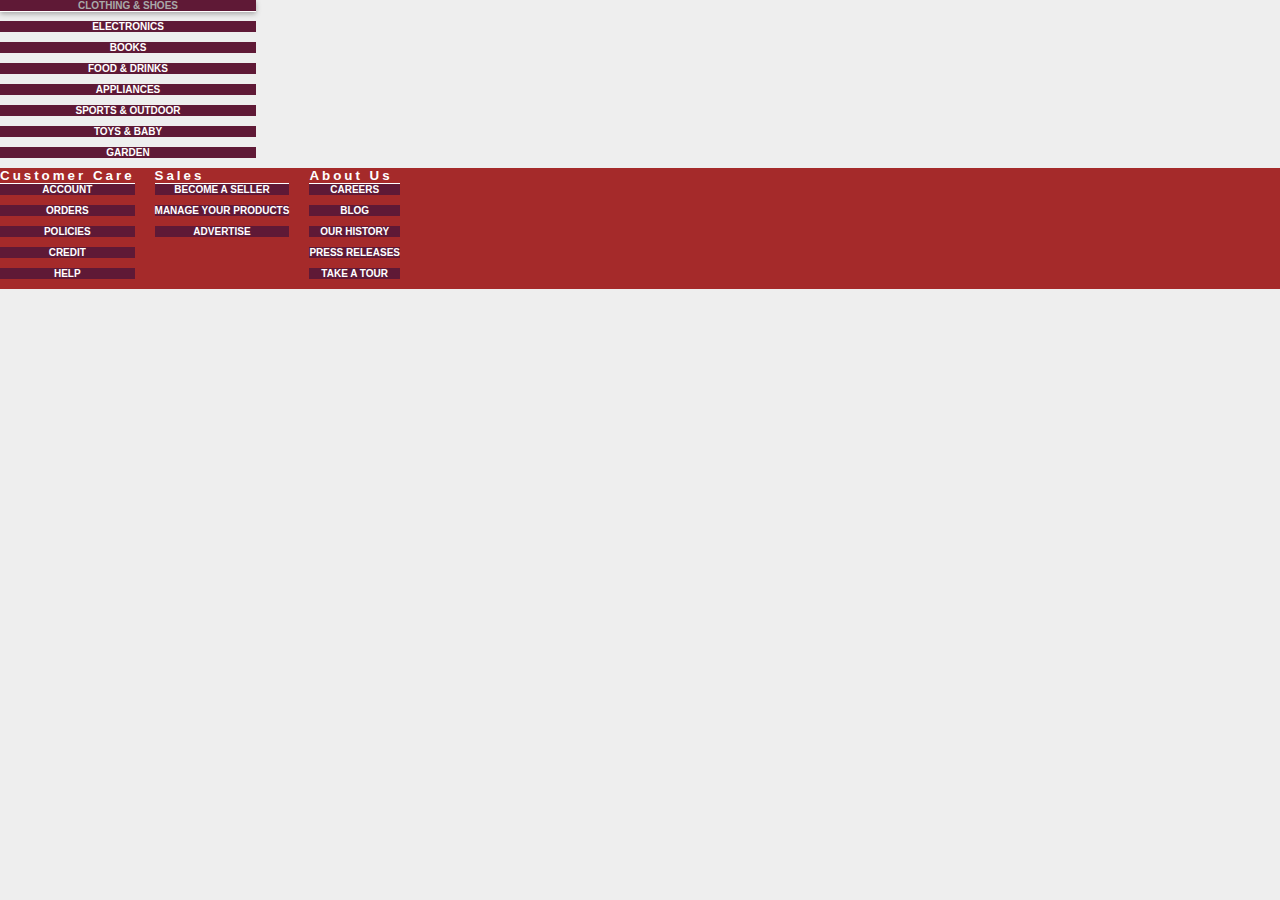
==== index.html @ 3bfba2f4 "Add files via upload" ====
<!DOCTYPE html>
<html lang="en">
<head>
    <meta charset="UTF-8">
    <meta http-equiv="X-UA-Compatible" content="IE=edge">
    <meta name="viewport" content="width=device-width, initial-scale=1.0">
    <title>Home Page</title>
    <link rel="stylesheet" href="https://fonts.googleapis.com/icon?family=Material+Icons">
    <link rel="stylesheet" href="index.css">
    <link rel="stylesheet" href="header.css">
    <link rel="stylesheet" href="categories.css">
    <link rel="stylesheet" href="items.css">
    <link rel="stylesheet" href="footer.css">
</head>
<body>
    <header>
        <!-- HTML from header.html here -->
      </header>
      <main>
        <nav class="categories">
            <a href="/clothing-shoes">clothing & shoes</a>
            <a href="/electronics">electronics</a>
            <a href="/books">books</a>
            <a href="/food-drinks">food & drinks</a>
            <a href="/appliances">appliances</a>
            <a href="/sports-outdoor">sports & outdoor</a>
            <a href="/toys-baby">toys & baby</a>
            <a href="/garden">garden</a>
          </nav>
        <!-- HTML from categories.html and items.html here -->
      </main>
      <footer>
        <!-- HTML from footer.html here -->
        <section>
            <h2>Customer Care</h2>
            <a href="">Account</a>
            <a href="">Orders</a>
            <a href="">Policies</a>
            <a href="">Credit</a>
            <a href="">Help</a>
          </section>
          <section>
            <h2>Sales</h2>
            <a href="">Become a Seller</a>
            <a href="">Manage Your Products</a>
            <a href="">Advertise</a>
          </section>
          <section>
            <h2>About Us</h2>
            <a href="">Careers</a>
            <a href="">Blog</a>
            <a href="">Our History</a>
            <a href="">Press Releases</a>
            <a href="">Take a Tour</a>
          </section>
        </footer> 
      </footer>
</body>
</html>
---- index.css ----
* {
    margin: 0;
    padding: 0;
    box-sizing: border-box;
  }
  
  body {
    background: #eee;
    display: flex;
    flex-direction: column;
    height: 100%;
  }
  
  header, footer { 
    flex: none; 
  }
  
  main {
    display: flex;
    flex: 1 0 auto;
  }
---- categories.css ----
.categories {
    flex: 0 1 256px;
display: flex;
flex-direction: column;
}
a {
    text-decoration: none;
    font-family: sans-serif;
    text-align: center;
    text-transform: uppercase;
    margin-bottom: 20px;
    background-color: rgb(95, 25, 54);
    color: white;
}
a:hover {
    box-shadow: 0 2px 5px;
    color:darkgray;
}
---- items.css ----
.items {
    display: flex;
    flex-flow: row wrap;
    font-family: system-ui, -apple-system, BlinkMacSystemFont, 'Segoe UI', Roboto, Oxygen, Ubuntu, Cantarell, 'Open Sans', 'Helvetica Neue', sans-serif;
    align-items: flex-start;
    flex-grow: 1;
}
.item {
    flex: 1 0 10px;
    margin-right: 10px;
    margin-bottom: 10px;
    display:flex;
    flex-direction: column;
}
.item:hover {
    box-shadow: 0 2px 5px -2px black;
}
---- footer.css ----
footer {
    display: flex;
    flex-direction: row;
    background-color: brown;
    font-family: sans-serif;
}
section {
    margin-right: 20px;
    display: flex;
    flex-direction: column;
}
section:last-child {
    margin-right: 0px;
}
h2 {
    color:white;
    border-bottom: 1px Solid white;
    font-size: smaller;
letter-spacing: 3px;
}
a {
    color: white;
    margin-bottom: 10px;
    font-weight: bold;
font-size: x-small;
}
a:hover {
    border-bottom: 1px solid white;
    margin-bottom: 9px;
}
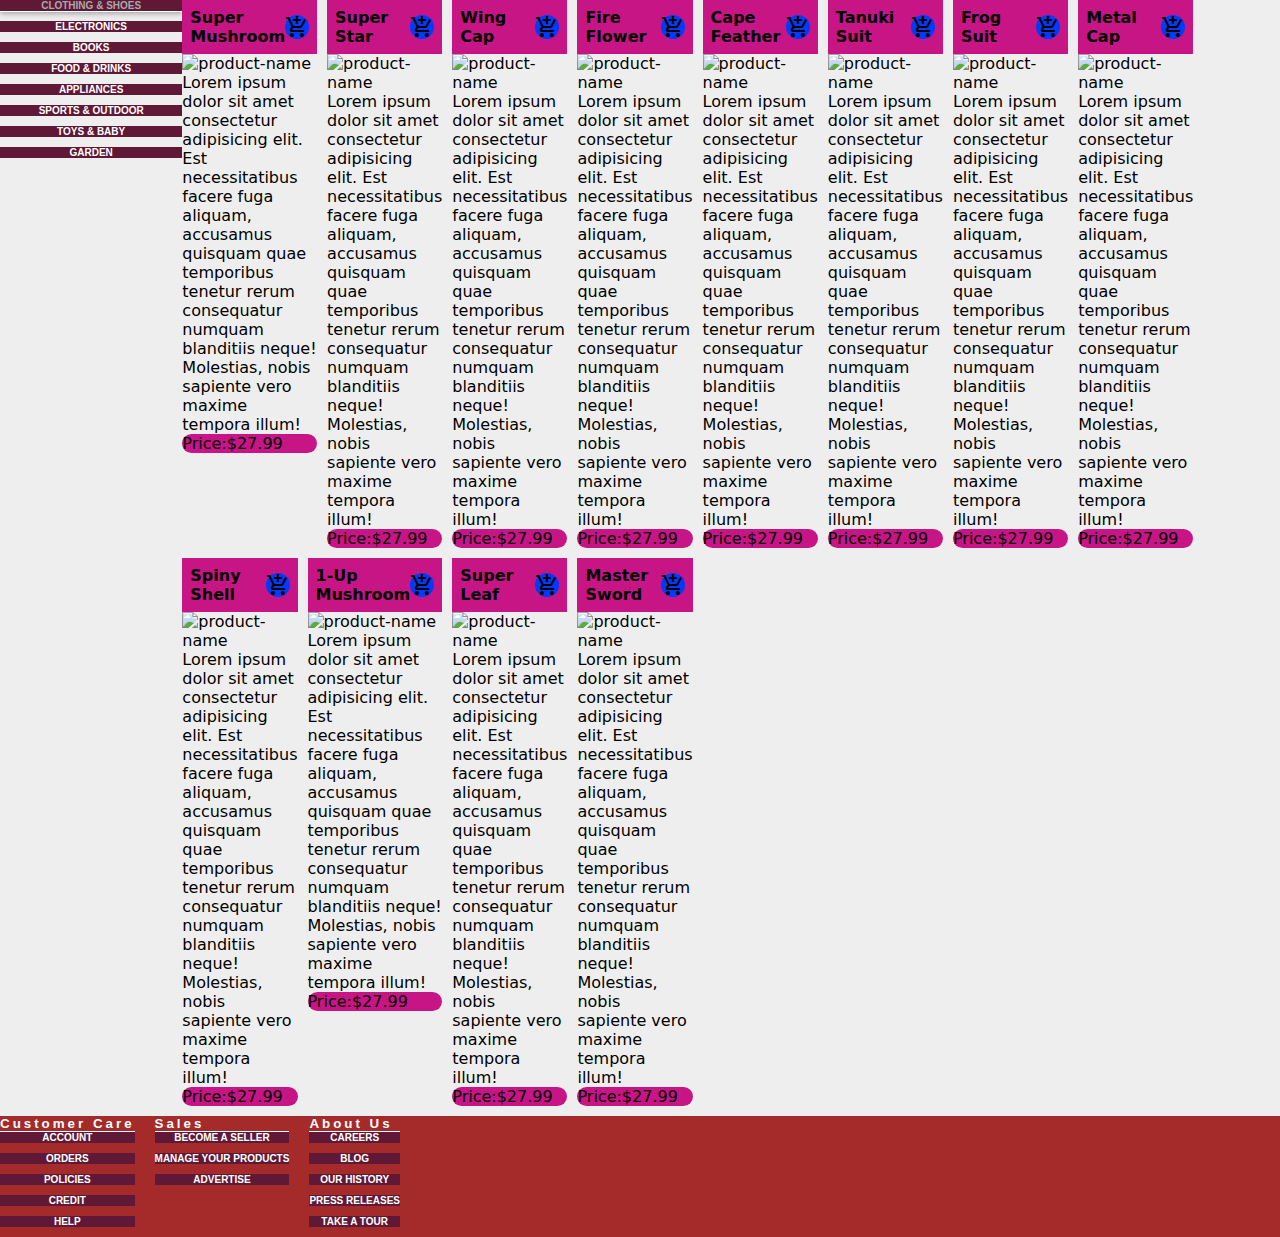
==== commit b6eb5c34: "Add files via upload" ====
--- a/index.html
+++ b/index.html
@@ -27,6 +27,80 @@
             <a href="/toys-baby">toys & baby</a>
             <a href="/garden">garden</a>
           </nav>
+            <section class="items">
+              <div class="item">
+                <h3 class="item-name"><span>Super Mushroom</span><i class="add-item material-icons">add_shopping_cart</i></h3>
+                <img class="item-image" src="http://placeimg.com/240/200/tech?1" alt="product-name" />
+                <p class="item-description">Lorem ipsum dolor sit amet consectetur adipisicing elit. Est necessitatibus facere fuga aliquam, accusamus quisquam quae temporibus tenetur rerum consequatur numquam blanditiis neque! Molestias, nobis sapiente vero maxime tempora illum!</p>
+                <p class="fact-line"><span class="fact-name">Price:</span><span>$27.99</span></p>
+              </div>
+              <div class="item">
+                <h3 class="item-name"><span>Super Star</span><i class="add-item material-icons">add_shopping_cart</i></h3>
+                <img class="item-image" src="http://placeimg.com/240/200/tech?2" alt="product-name" />
+                <p class="item-description">Lorem ipsum dolor sit amet consectetur adipisicing elit. Est necessitatibus facere fuga aliquam, accusamus quisquam quae temporibus tenetur rerum consequatur numquam blanditiis neque! Molestias, nobis sapiente vero maxime tempora illum!</p>
+                <p class="fact-line"><span class="fact-name">Price:</span><span>$27.99</span></p>
+              </div>
+              <div class="item">
+                <h3 class="item-name"><span>Wing Cap</span><i class="add-item material-icons">add_shopping_cart</i></h3>
+                <img class="item-image" src="http://placeimg.com/240/200/tech?3" alt="product-name" />
+                <p class="item-description">Lorem ipsum dolor sit amet consectetur adipisicing elit. Est necessitatibus facere fuga aliquam, accusamus quisquam quae temporibus tenetur rerum consequatur numquam blanditiis neque! Molestias, nobis sapiente vero maxime tempora illum!</p>
+                <p class="fact-line"><span class="fact-name">Price:</span><span>$27.99</span></p>
+              </div>
+              <div class="item">
+                <h3 class="item-name"><span>Fire Flower</span><i class="add-item material-icons">add_shopping_cart</i></h3>
+                <img class="item-image" src="http://placeimg.com/240/200/tech?4" alt="product-name" />
+                <p class="item-description">Lorem ipsum dolor sit amet consectetur adipisicing elit. Est necessitatibus facere fuga aliquam, accusamus quisquam quae temporibus tenetur rerum consequatur numquam blanditiis neque! Molestias, nobis sapiente vero maxime tempora illum!</p>
+                <p class="fact-line"><span class="fact-name">Price:</span><span>$27.99</span></p>
+              </div>
+              <div class="item">
+                <h3 class="item-name"><span>Cape Feather</span><i class="add-item material-icons">add_shopping_cart</i></h3>
+                <img class="item-image" src="http://placeimg.com/240/200/tech?5" alt="product-name" />
+                <p class="item-description">Lorem ipsum dolor sit amet consectetur adipisicing elit. Est necessitatibus facere fuga aliquam, accusamus quisquam quae temporibus tenetur rerum consequatur numquam blanditiis neque! Molestias, nobis sapiente vero maxime tempora illum!</p>
+                <p class="fact-line"><span class="fact-name">Price:</span><span>$27.99</span></p>
+              </div>
+              <div class="item">
+                <h3 class="item-name"><span>Tanuki Suit</span><i class="add-item material-icons">add_shopping_cart</i></h3>
+                <img class="item-image" src="http://placeimg.com/240/200/tech?6" alt="product-name" />
+                <p class="item-description">Lorem ipsum dolor sit amet consectetur adipisicing elit. Est necessitatibus facere fuga aliquam, accusamus quisquam quae temporibus tenetur rerum consequatur numquam blanditiis neque! Molestias, nobis sapiente vero maxime tempora illum!</p>
+                <p class="fact-line"><span class="fact-name">Price:</span><span>$27.99</span></p>
+              </div>
+              <div class="item">
+                <h3 class="item-name"><span>Frog Suit</span><i class="add-item material-icons">add_shopping_cart</i></h3>
+                <img class="item-image" src="http://placeimg.com/240/200/tech?7" alt="product-name" />
+                <p class="item-description">Lorem ipsum dolor sit amet consectetur adipisicing elit. Est necessitatibus facere fuga aliquam, accusamus quisquam quae temporibus tenetur rerum consequatur numquam blanditiis neque! Molestias, nobis sapiente vero maxime tempora illum!</p>
+                <p class="fact-line"><span class="fact-name">Price:</span><span>$27.99</span></p>
+              </div>
+              <div class="item">
+                <h3 class="item-name"><span>Metal Cap</span><i class="add-item material-icons">add_shopping_cart</i></h3>
+                <img class="item-image" src="http://placeimg.com/240/200/tech?8" alt="product-name" />
+                <p class="item-description">Lorem ipsum dolor sit amet consectetur adipisicing elit. Est necessitatibus facere fuga aliquam, accusamus quisquam quae temporibus tenetur rerum consequatur numquam blanditiis neque! Molestias, nobis sapiente vero maxime tempora illum!</p>
+                <p class="fact-line"><span class="fact-name">Price:</span><span>$27.99</span></p>
+              </div>
+              <div class="item">
+                <h3 class="item-name"><span>Spiny Shell</span><i class="add-item material-icons">add_shopping_cart</i></h3>
+                <img class="item-image" src="http://placeimg.com/240/200/tech?9" alt="product-name" />
+                <p class="item-description">Lorem ipsum dolor sit amet consectetur adipisicing elit. Est necessitatibus facere fuga aliquam, accusamus quisquam quae temporibus tenetur rerum consequatur numquam blanditiis neque! Molestias, nobis sapiente vero maxime tempora illum!</p>
+                <p class="fact-line"><span class="fact-name">Price:</span><span>$27.99</span></p>
+              </div>
+              <div class="item">
+                <h3 class="item-name"><span>1-Up Mushroom</span><i class="add-item material-icons">add_shopping_cart</i></h3>
+                <img class="item-image" src="http://placeimg.com/240/200/tech?10" alt="product-name" />
+                <p class="item-description">Lorem ipsum dolor sit amet consectetur adipisicing elit. Est necessitatibus facere fuga aliquam, accusamus quisquam quae temporibus tenetur rerum consequatur numquam blanditiis neque! Molestias, nobis sapiente vero maxime tempora illum!</p>
+                <p class="fact-line"><span class="fact-name">Price:</span><span>$27.99</span></p>
+              </div>
+              <div class="item">
+                <h3 class="item-name"><span>Super Leaf</span><i class="add-item material-icons">add_shopping_cart</i></h3>
+                <img class="item-image" src="http://placeimg.com/240/200/tech?11" alt="product-name" />
+                <p class="item-description">Lorem ipsum dolor sit amet consectetur adipisicing elit. Est necessitatibus facere fuga aliquam, accusamus quisquam quae temporibus tenetur rerum consequatur numquam blanditiis neque! Molestias, nobis sapiente vero maxime tempora illum!</p>
+                <p class="fact-line"><span class="fact-name">Price:</span><span>$27.99</span></p>
+              </div>
+              <div class="item">
+                <h3 class="item-name"><span>Master Sword</span><i class="add-item material-icons">add_shopping_cart</i></h3>
+                <img class="item-image" src="http://placeimg.com/240/200/tech?12" alt="product-name" />
+                <p class="item-description">Lorem ipsum dolor sit amet consectetur adipisicing elit. Est necessitatibus facere fuga aliquam, accusamus quisquam quae temporibus tenetur rerum consequatur numquam blanditiis neque! Molestias, nobis sapiente vero maxime tempora illum!</p>
+                <p class="fact-line"><span class="fact-name">Price:</span><span>$27.99</span></p>
+              </div>
+            </section>
         <!-- HTML from categories.html and items.html here -->
       </main>
       <footer>
--- a/items.css
+++ b/items.css
@@ -6,7 +6,7 @@
     flex-grow: 1;
 }
 .item {
-    flex: 1 0 10px;
+    flex: 0 0 10px;
     margin-right: 10px;
     margin-bottom: 10px;
     display:flex;
@@ -14,4 +14,30 @@
 }
 .item:hover {
     box-shadow: 0 2px 5px -2px black;
+}
+.item-name {
+    background-color:mediumvioletred;
+    display:flex;
+    justify-content: space-between;
+    align-items: center;
+    padding: 8px;
+    font-size: medium;
+}
+.fact-line {
+    border-radius: 50px;
+    background-color: mediumvioletred;
+}
+.add-item {
+    background-color: rgb(0, 59, 252);
+    border-radius: 50px;
+}
+.item-description {
+    border-radius: 50px;
+}
+@media screen and (max-width: 768px) {
+    .item {
+        font-size: larger;
+        flex-basis: 100%;
+        flex-direction: column;
+    }
 }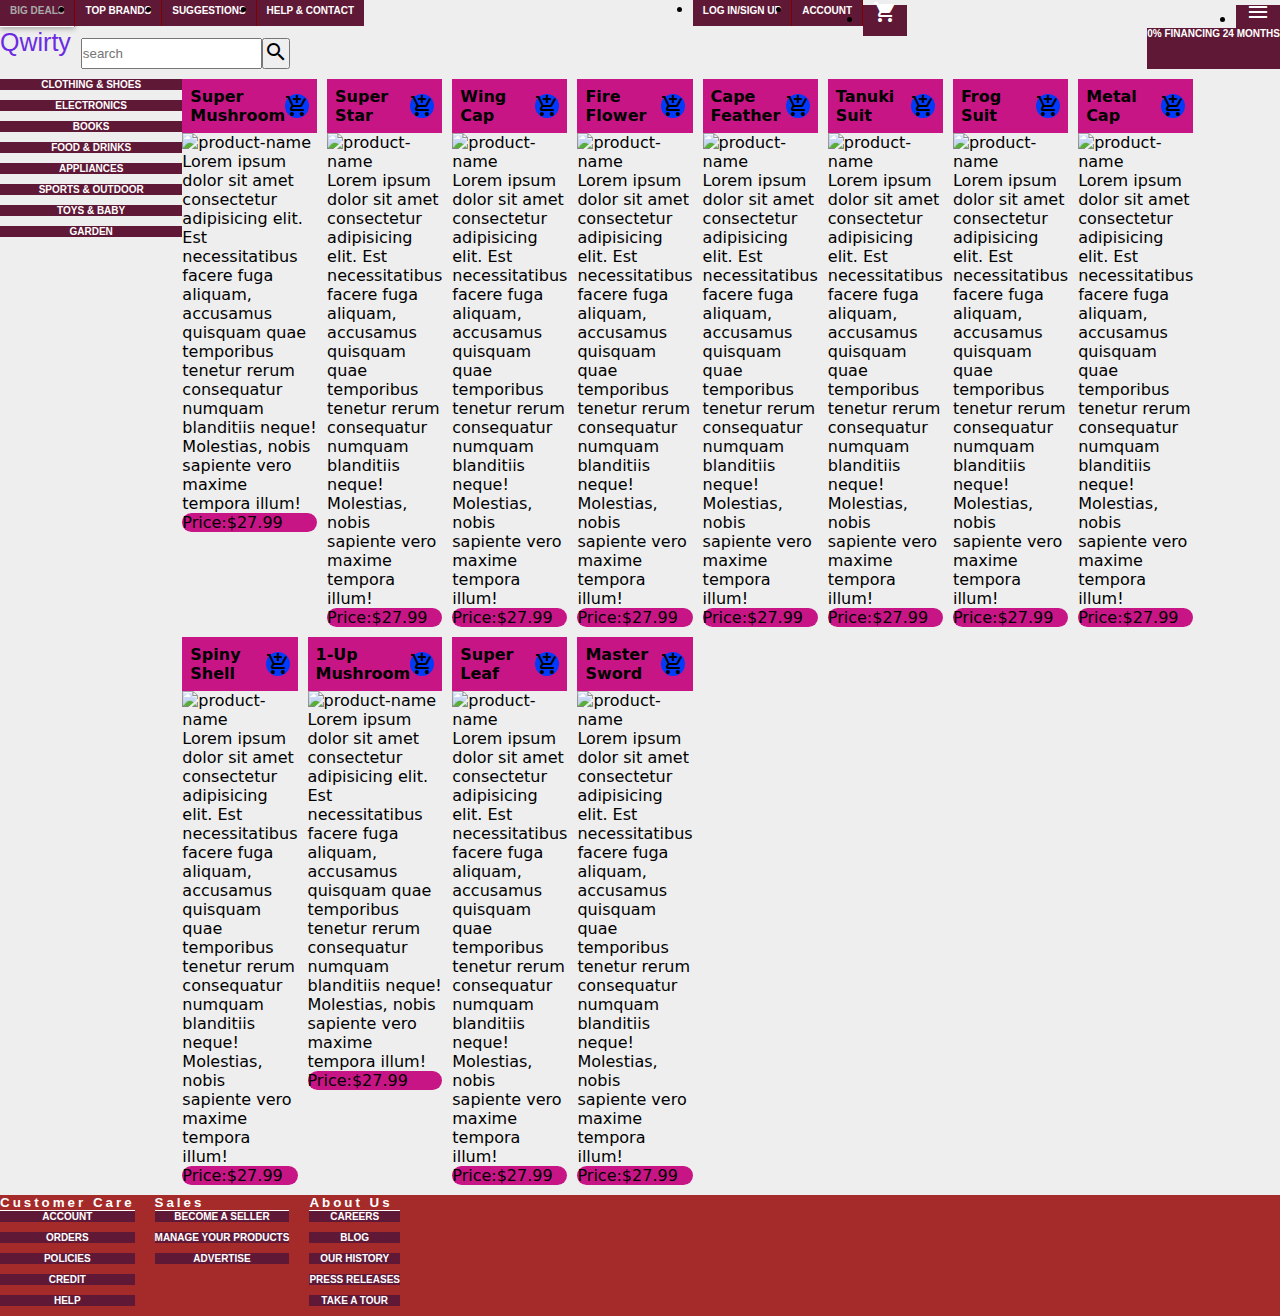
==== commit ad743ae0: "Add files via upload" ====
--- a/index.html
+++ b/index.html
@@ -14,6 +14,32 @@
 </head>
 <body>
     <header>
+        <nav class="main-nav">
+            <ul class="horizontal nav-list">
+              <li><a href="/big_deals">Big Deals</a></li>
+              <li><a href="/top_brands">Top Brands</a></li>
+              <li><a href="/suggestions">Suggestions</a></li>
+              <li><a href="/help_contact">Help & Contact</a></li>
+            </ul>
+            <ul class="horizontal nav-list full-width">
+              <li><a href="/log_in">Log In/Sign Up</a></li>
+              <li><a href="/me">Account</a></li>
+              <li><a href=""><i class="material-icons">shopping_cart</i></a></li>
+            </ul>
+            <ul class="horizontal nav-list short-width">
+              <li><a href=""><i class="material-icons">menu</i></a></li>
+            </ul>
+          </nav>
+          <nav class="sub-nav">
+            <span class="company-name">
+              Qwirty
+            </span>
+            <form class="search-form" action="/search">
+              <input type="text" name="search-term" placeholder="search">
+              <button type="submit"><i class="material-icons">search</i></button>
+            </form>
+            <a class="credit-offer" href="/credit">0% Financing 24 Months</a>
+          </nav>
         <!-- HTML from header.html here -->
       </header>
       <main>
--- a/header.css
+++ b/header.css
@@ -0,0 +1,47 @@
+.main-nav {
+    display: flex;
+    justify-content: space-between;
+}
+.full-width {
+        display: none;
+    }
+.short-width {
+    display: flex;
+}
+.sub-nav {
+    display: flex;
+}
+@media screen and (min-width: 768px) {
+    .full-width {
+        display: flex;
+    }
+    .short-width {
+        display: none;
+    }
+}
+.nav-list {
+    display: flex;
+    flex-direction: row;
+}
+.nav-list a {
+    padding: 10px;
+    border-right: 1px solid maroon;
+}
+.nav-list li:last-of-type a {
+    border-right: none;
+}
+.search-form {
+    display: flex;
+    flex: 1 0;
+    padding: 10px;
+    border: none;
+}
+.search-form:first-child {
+    border-bottom: 1px solid purple;
+    flex-grow: 2;
+}
+.company-name {
+    font-size: 25px;
+    color: rgb(107, 43, 226);
+    font-family:'Trebuchet MS', 'Lucida Sans Unicode', 'Lucida Grande', 'Lucida Sans', Arial, sans-serif ;
+}